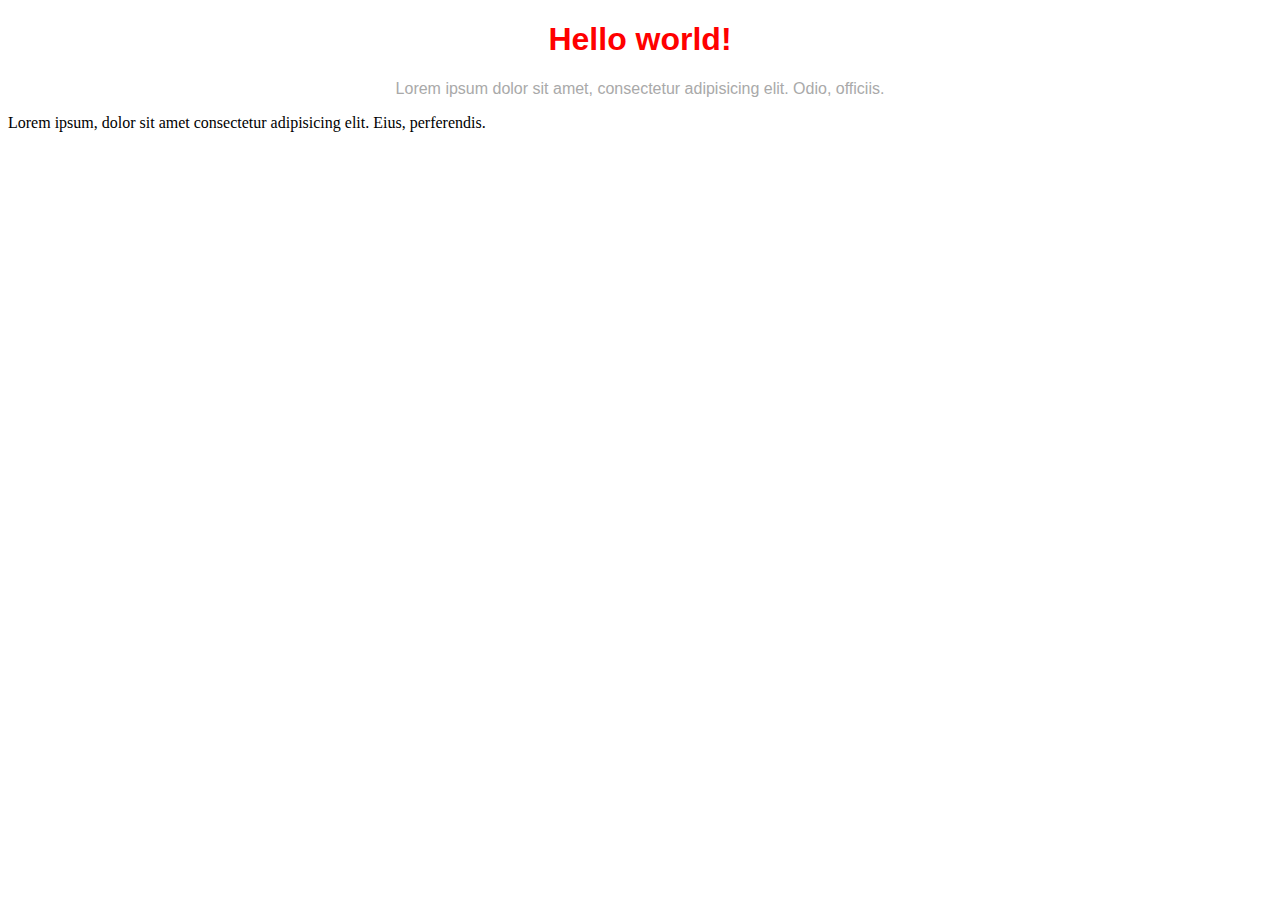
==== day1/index.html @ 4b886275 "day one" ====
<!DOCTYPE html>
<html lang="en">

<head>
    <title></title>
    <meta charset="UTF-8">
    <meta name="viewport" content="width=device-width, initial-scale=1">
    <link href="css/style.css" rel="stylesheet">
</head>

<body>
    <h1 style="font-family: sans-serif; text-align: center; color: red;">Hello world!</h1>
    <p style="text-align: center; font-family: sans-serif; color: darkgray;">Lorem ipsum dolor sit amet, consectetur adipisicing elit. Odio, officiis.</p>
    <p>Lorem ipsum, dolor sit amet consectetur adipisicing elit. Eius, perferendis.</p>
</body>

</html>
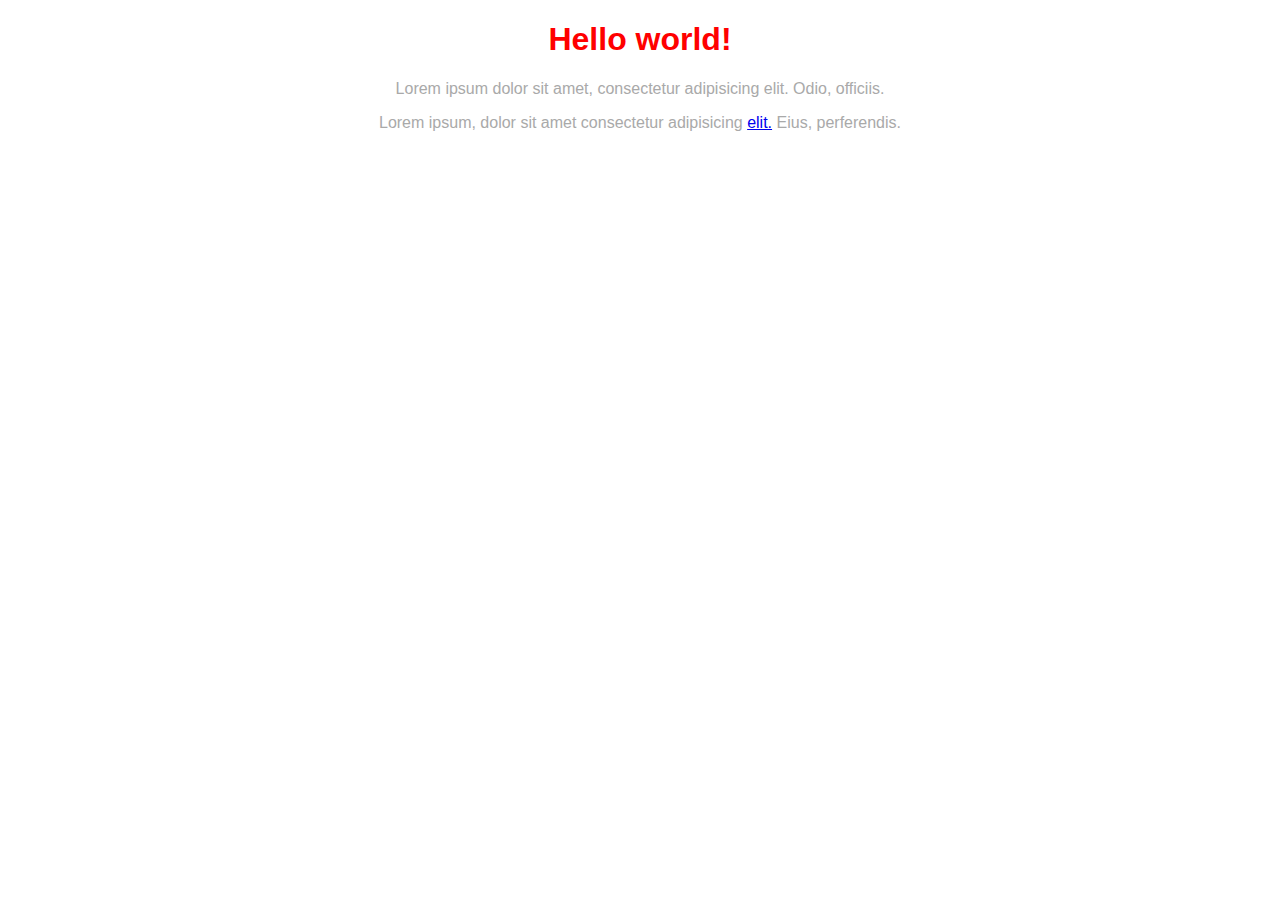
==== commit 1adafec0: "day one and day two" ====
--- a/day1/index.html
+++ b/day1/index.html
@@ -9,9 +9,9 @@
 </head>
 
 <body>
-    <h1 style="font-family: sans-serif; text-align: center; color: red;">Hello world!</h1>
-    <p style="text-align: center; font-family: sans-serif; color: darkgray;">Lorem ipsum dolor sit amet, consectetur adipisicing elit. Odio, officiis.</p>
-    <p>Lorem ipsum, dolor sit amet consectetur adipisicing elit. Eius, perferendis.</p>
+    <h1>Hello world!</h1>
+    <p>Lorem ipsum dolor sit amet, consectetur adipisicing elit. Odio, officiis.</p>
+    <p>Lorem ipsum, dolor sit amet consectetur adipisicing <a href="https://www.google.com"> elit.</a> Eius, perferendis.</p>
 </body>
 
 </html>--- a/day1/css/style.css
+++ b/day1/css/style.css
@@ -0,0 +1,11 @@
+h1 {
+    font-family: sans-serif;
+    text-align: center;
+    color: red;
+}
+
+p {
+    text-align: center;
+    font-family: sans-serif;
+    color: darkgray;
+}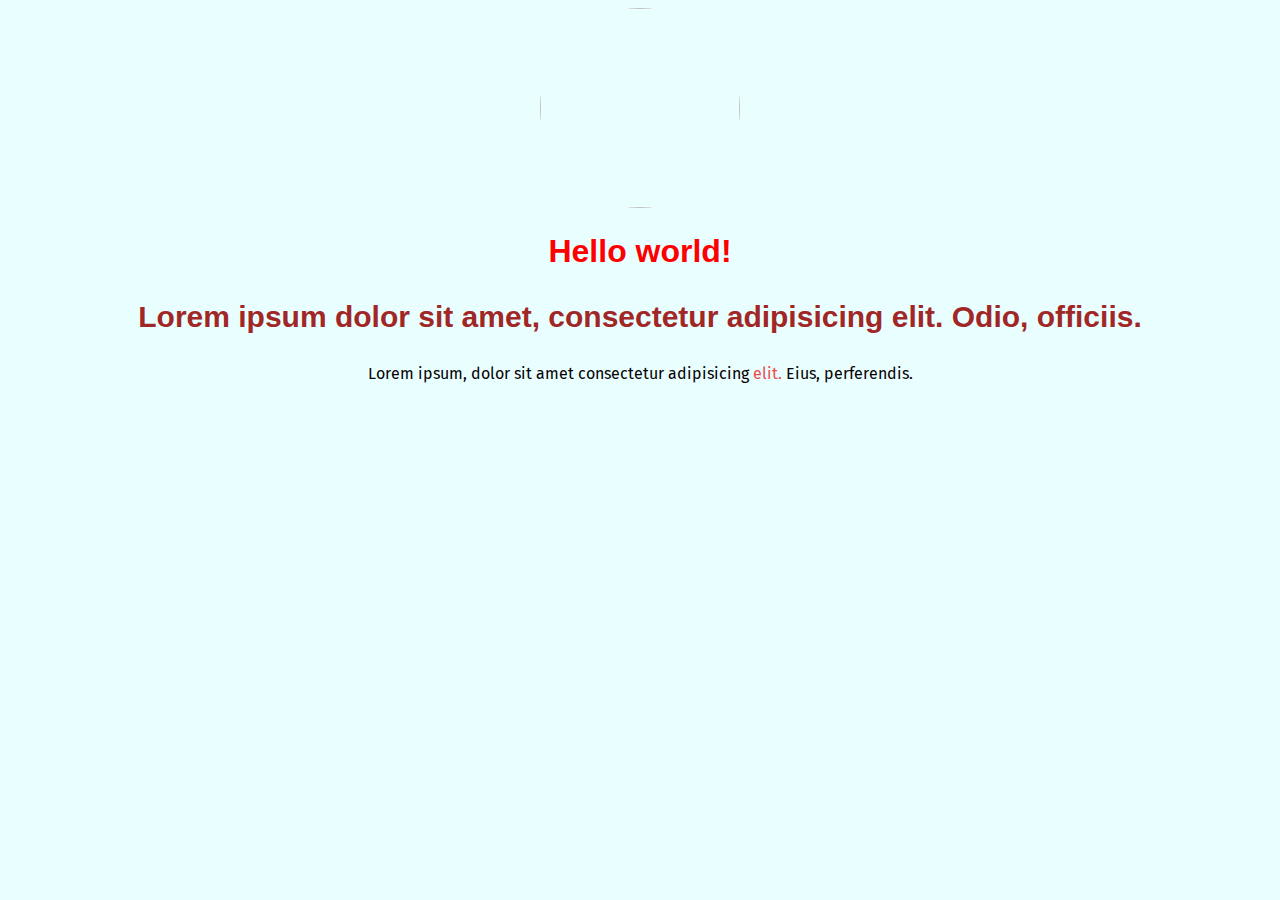
==== commit df93b40e: "day 3 and day 4" ====
--- a/day1/index.html
+++ b/day1/index.html
@@ -5,12 +5,19 @@
     <title></title>
     <meta charset="UTF-8">
     <meta name="viewport" content="width=device-width, initial-scale=1">
+    <link rel="preconnect" href="https://fonts.googleapis.com">
+    <link rel="preconnect" href="https://fonts.gstatic.com" crossorigin>
+    <link href="https://fonts.googleapis.com/css2?family=Fira+Sans:wght@200&display=swap" rel="stylesheet">
+    <link rel="preconnect" href="https://fonts.googleapis.com">
+    <link rel="preconnect" href="https://fonts.gstatic.com" crossorigin>
+    <link href="https://fonts.googleapis.com/css2?family=Fira+Sans:wght@200&display=swap" rel="stylesheet">
     <link href="css/style.css" rel="stylesheet">
 </head>
 
 <body>
+    <img src="https://helpx.adobe.com/content/dam/help/en/photoshop/using/convert-color-image-black-white/jcr_content/main-pars/before_and_after/image-before/Landscape-Color.jpg" alt="" srcset="">
     <h1>Hello world!</h1>
-    <p>Lorem ipsum dolor sit amet, consectetur adipisicing elit. Odio, officiis.</p>
+    <p id="todays-challenge">Lorem ipsum dolor sit amet, consectetur adipisicing elit. Odio, officiis.</p>
     <p>Lorem ipsum, dolor sit amet consectetur adipisicing <a href="https://www.google.com"> elit.</a> Eius, perferendis.</p>
 </body>
 
--- a/day1/css/style.css
+++ b/day1/css/style.css
@@ -1,11 +1,36 @@
+body {
+    text-align: center;
+    background-color: rgb(233, 262, 262);
+}
+
+img {
+    width: 200px;
+    height: 200px;
+    border-radius: 100px;
+    -webkit-border-radius: 100px;
+    -moz-border-radius: 100px;
+    -ms-border-radius: 100px;
+    -o-border-radius: 100px;
+}
+
 h1 {
-    font-family: sans-serif;
-    text-align: center;
+    font-family: 'Oswald', sans-serif;
     color: red;
 }
 
 p {
-    text-align: center;
-    font-family: sans-serif;
-    color: darkgray;
+    font-family: 'Fira Sans', sans-serif;
+    color: rgb(5, 2, 2);
+}
+
+a {
+    color: rgb(236, 75, 75);
+    text-decoration: none;
+}
+
+#todays-challenge {
+    color: rgb(161, 39, 39);
+    font-weight: bold;
+    font-family: 'Gill Sans', 'Gill Sans MT', Calibri, 'Trebuchet MS', sans-serif;
+    font-size: 30px;
 }